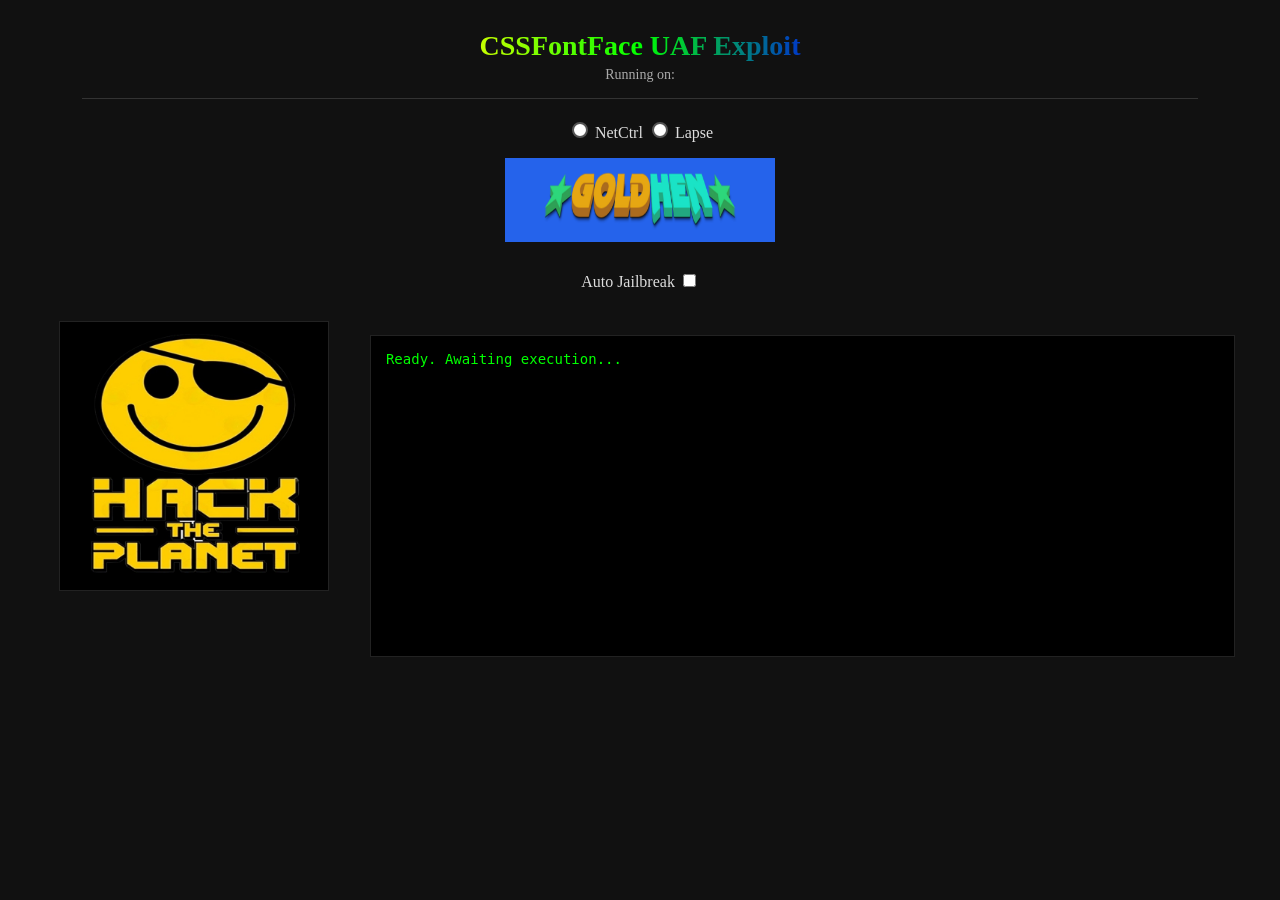
==== index.html @ 6f0951d1 "Initial commit" ====
<!DOCTYPE html>
<html lang="en" manifest="cache.manifest">
<head>
  <meta charset="UTF-8">
  <meta name="viewport" content="width=device-width, initial-scale=1.0">
  <title>CSSFontFace Exploit</title>
  <link rel="stylesheet" href="includes/style.css">
</head>
<body>

  <h1 style="
  background: linear-gradient(
    to right,
    #ff0000,
    #ff7f00,
    #ffff00,
    #00ff00,
    #0000ff,
    #4b0082,
    #8b00ff
  );
  -webkit-background-clip: text;
  background-clip: text;
  color: transparent;
  font-weight: bold;
">
  CSSFontFace UAF Exploit
</h1>
  <h3 id="UA">Running on:</h3>

  <hr>

  <div class="btn-container">
    <form id="kernel-options">
      <input type="radio" name="kernel" id="netctrl-exploit" value="netctrl">
      <label for="netctrl-exploit">NetCtrl</label>
      <input type="radio" name="kernel" id="lapse-exploit" value="lapse">
      <label for="lapse-exploit">Lapse</label>
    </form>
    <button id="jeilbrek"><img src="includes/gh.png" style="width: 200px; height: 60px; vertical-align: middle;"></button>
    <div class="autoJb">
      <label for="autoJbInput" id="autoJbLabel">Auto Jailbreak</label>
      <input class="mt-2" id="autoJbInput" type="checkbox">
    </div>
  </div>

  <div class="main-layout">
    <div class="media-box">
      <img src="includes/cat.jpg" alt="A cat staring at you">
    </div>

    <pre id="console">Ready. Awaiting execution...
  </pre>


  </div>

  <script src="src/main.js"></script>
  <script src="includes/script.js"></script>
</body>

</html>
---- includes/style.css ----
body {
    background: #111111;
    color: #dddddd;
    margin: 0;
    padding: 20px;
    text-align: center;
}

h1 {
    color: #ffffff;
    font-size: 28px;
    margin: 10px 0 5px 0;
}

h3 {
    color: #aaaaaa;
    font-size: 14px;
    font-weight: normal;
    margin: 0 0 15px 0;
}

hr {
    border: 0;
    border-top: 1px solid #333333;
    margin: 15px auto;
    width: 90%;
}

.btn-container {
    margin: 20px 0 30px 0;
}

button {
    background: #2563eb;
    color: #ffffff;
    border: none;
    padding: 12px 35px;
    font-size: 18px;
    font-weight: bold;
    cursor: pointer;
}

button:disabled, button:hover:disabled {
    background: #0b2253;
    cursor: default;
}

button:hover {
    background: #1d4ed8;
}

.main-layout {
    width: 96%;
    margin: 0 auto;
}

.media-box {
    float: left;
    width: 25%;
    text-align: center;
}

.media-box img {
    width: 90%;
    height: auto;
    border: 1px solid #222222;
}

#console {
    float: right;
    width: 70%;
    background: #000000;
    color: #00ff00;
    font-size: 14px;
    padding: 15px;
    text-align: left;
    height: 290px;
    overflow-y: scroll;
    word-wrap: break-word;
    border: 1px solid #222222;
}

#kernel-options {
    margin-bottom: 1rem;
}

input[type="radio"] {
    -webkit-appearance: none;
    appearance: none;
    width: 1rem;
    height: 1rem;
    border: 2px solid #555;
    border-radius: 50%;
    background-color: #fff;
    cursor: pointer;
}

input[type="radio"]:checked {
    background-color: #00ff00;
}

.mt-2{
    margin-top: 2rem;
}
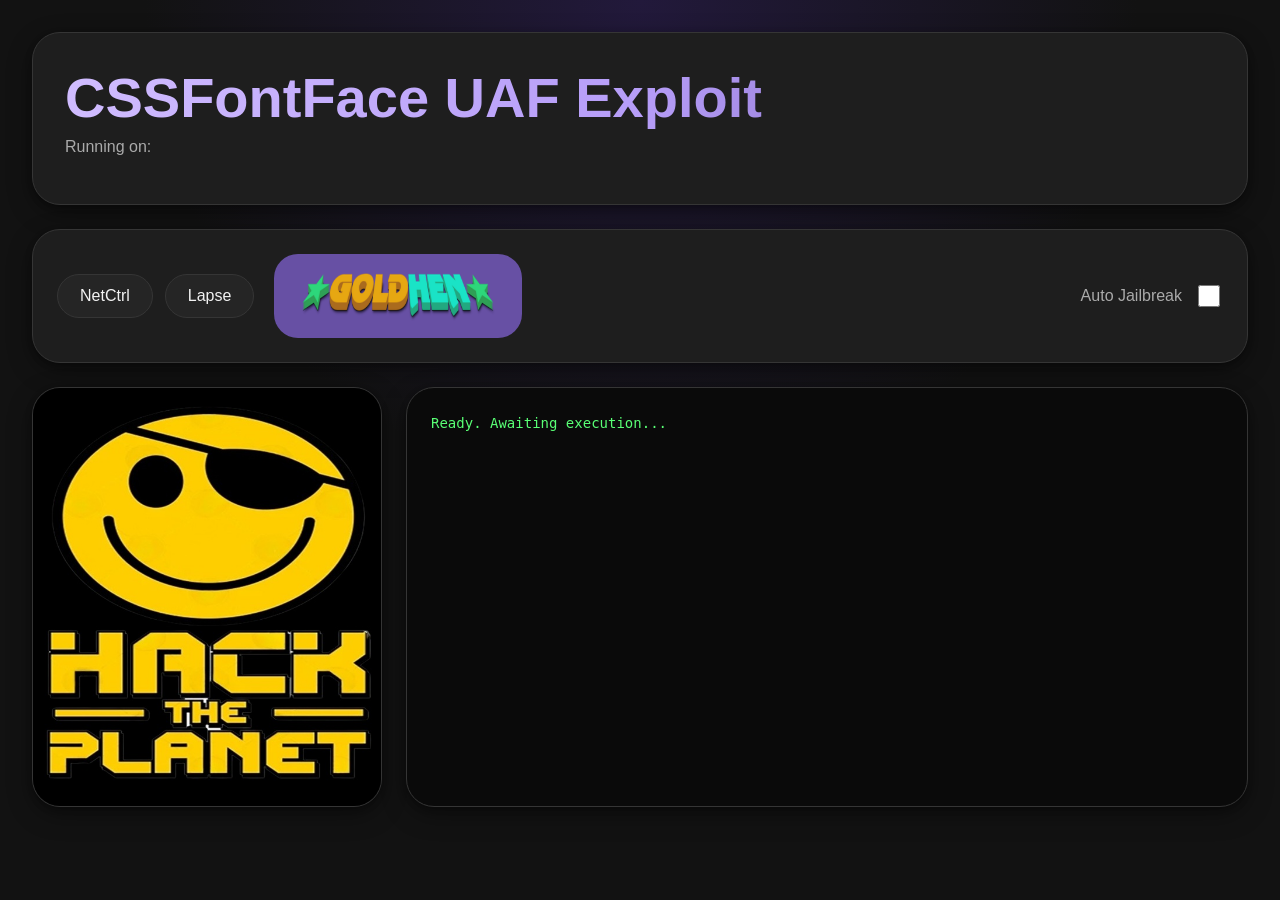
==== commit c78389e5: "style: redesign frontend layout" ====
--- a/index.html
+++ b/index.html
@@ -1,62 +1,64 @@
 <!DOCTYPE html>
 <html lang="en" manifest="cache.manifest">
 <head>
-  <meta charset="UTF-8">
-  <meta name="viewport" content="width=device-width, initial-scale=1.0">
-  <title>CSSFontFace Exploit</title>
-  <link rel="stylesheet" href="includes/style.css">
+    <meta charset="UTF-8">
+    <meta name="viewport" content="width=device-width, initial-scale=1.0">
+    <title>CSSFontFace Exploit</title>
+
+    <link rel="stylesheet" href="includes/style.css">
 </head>
 <body>
 
-  <h1 style="
-  background: linear-gradient(
-    to right,
-    #ff0000,
-    #ff7f00,
-    #ffff00,
-    #00ff00,
-    #0000ff,
-    #4b0082,
-    #8b00ff
-  );
-  -webkit-background-clip: text;
-  background-clip: text;
-  color: transparent;
-  font-weight: bold;
-">
-  CSSFontFace UAF Exploit
-</h1>
-  <h3 id="UA">Running on:</h3>
+    <div class="container">
 
-  <hr>
+        <header class="hero-card">
+            <h1>CSSFontFace UAF Exploit</h1>
+            <h3 id="UA">Running on:</h3>
+        </header>
 
-  <div class="btn-container">
-    <form id="kernel-options">
-      <input type="radio" name="kernel" id="netctrl-exploit" value="netctrl">
-      <label for="netctrl-exploit">NetCtrl</label>
-      <input type="radio" name="kernel" id="lapse-exploit" value="lapse">
-      <label for="lapse-exploit">Lapse</label>
-    </form>
-    <button id="jeilbrek"><img src="includes/gh.png" style="width: 200px; height: 60px; vertical-align: middle;"></button>
-    <div class="autoJb">
-      <label for="autoJbInput" id="autoJbLabel">Auto Jailbreak</label>
-      <input class="mt-2" id="autoJbInput" type="checkbox">
-    </div>
-  </div>
+        <div class="controls-card">
 
-  <div class="main-layout">
-    <div class="media-box">
-      <img src="includes/cat.jpg" alt="A cat staring at you">
+            <form id="kernel-options">
+                <input type="radio" name="kernel" id="netctrl-exploit" value="netctrl">
+                <label for="netctrl-exploit">NetCtrl</label>
+
+                <input type="radio" name="kernel" id="lapse-exploit" value="lapse">
+                <label for="lapse-exploit">Lapse</label>
+            </form>
+
+            <button id="jeilbrek">
+                <img src="includes/gh.png" alt="Run">
+            </button>
+
+            <div class="autoJb">
+                <label for="autoJbInput" id="autoJbLabel">
+                    Auto Jailbreak
+                </label>
+
+                <input
+                    class="mt-2"
+                    id="autoJbInput"
+                    type="checkbox">
+            </div>
+
+        </div>
+
+        <div class="main-layout">
+
+            <div class="media-box">
+                <img
+                    src="includes/cat.jpg"
+                    alt="A cat staring at you">
+            </div>
+
+            <pre id="console">Ready. Awaiting execution...</pre>
+
+        </div>
+
     </div>
 
-    <pre id="console">Ready. Awaiting execution...
-  </pre>
+    <script src="src/main.js"></script>
+    <script src="includes/script.js"></script>
 
-
-  </div>
-
-  <script src="src/main.js"></script>
-  <script src="includes/script.js"></script>
 </body>
-
-</html>
+</html>
--- a/includes/style.css
+++ b/includes/style.css
@@ -1,104 +1,260 @@
+:root {
+    --primary: #6750a4;
+    --primary-hover: #7d66bf;
+
+    --surface: #121212;
+    --surface-container: #1e1e1e;
+    --surface-container-high: #252525;
+
+    --border: #353535;
+
+    --text: #f2f2f2;
+    --text-secondary: #aaaaaa;
+
+    --console-green: #59ff75;
+
+    --radius-lg: 28px;
+    --radius-md: 18px;
+
+    --shadow:
+        0 2px 6px rgba(0,0,0,.3),
+        0 8px 24px rgba(0,0,0,.35);
+}
+
+* {
+    box-sizing: border-box;
+}
+
 body {
-    background: #111111;
-    color: #dddddd;
     margin: 0;
-    padding: 20px;
-    text-align: center;
+    padding: 32px;
+
+    min-height: 100vh;
+
+    color: var(--text);
+
+    font-family:
+        "Segoe UI",
+        Roboto,
+        sans-serif;
+
+    background:
+        radial-gradient(
+            circle at top,
+            #22193b,
+            #121212 45%
+        );
+}
+
+.container {
+    max-width: 1400px;
+    margin: 0 auto;
+}
+
+.hero-card,
+.controls-card,
+.media-box,
+#console {
+    border-radius: var(--radius-lg);
+    border: 1px solid var(--border);
+    box-shadow: var(--shadow);
+}
+
+.hero-card {
+    padding: 32px;
+    margin-bottom: 24px;
+
+    background: var(--surface-container);
 }
 
 h1 {
-    color: #ffffff;
-    font-size: 28px;
-    margin: 10px 0 5px 0;
+    margin: 0;
+
+    font-size: clamp(2rem, 5vw, 3.5rem);
+    font-weight: 700;
+
+    background:
+        linear-gradient(
+            90deg,
+            #d0bcff,
+            #b69df8,
+            #6750a4
+        );
+
+    -webkit-background-clip: text;
+    background-clip: text;
+    color: transparent;
 }
 
 h3 {
-    color: #aaaaaa;
+    margin-top: 8px;
+
+    font-weight: 400;
+    font-size: 1rem;
+
+    color: var(--text-secondary);
+}
+
+.controls-card {
+    display: flex;
+    align-items: center;
+    flex-wrap: wrap;
+    gap: 20px;
+
+    padding: 24px;
+    margin-bottom: 24px;
+
+    background: var(--surface-container);
+}
+
+#kernel-options {
+    display: flex;
+    gap: 12px;
+}
+
+#kernel-options input[type="radio"] {
+    display: none;
+}
+
+#kernel-options label {
+    display: inline-flex;
+    align-items: center;
+
+    cursor: pointer;
+
+    padding: 12px 22px;
+
+    border-radius: 999px;
+
+    background: var(--surface-container-high);
+    border: 1px solid var(--border);
+
+    transition: .2s ease;
+}
+
+#netctrl-exploit:checked + label,
+#lapse-exploit:checked + label {
+    background: var(--primary);
+    border-color: var(--primary);
+    color: white;
+}
+
+button {
+    border: none;
+    cursor: pointer;
+
+    display: flex;
+    align-items: center;
+    justify-content: center;
+
+    background: var(--primary);
+
+    border-radius: 24px;
+
+    padding: 12px 24px;
+
+    transition:
+        transform .15s ease,
+        background .15s ease;
+}
+
+button:hover {
+    background: var(--primary-hover);
+    transform: translateY(-2px);
+}
+
+button:disabled,
+button:hover:disabled {
+    background: #303030;
+    cursor: not-allowed;
+    transform: none;
+}
+
+button img {
+    width: 200px;
+    height: 60px;
+    object-fit: contain;
+}
+
+.autoJb {
+    display: flex;
+    align-items: center;
+    gap: 12px;
+
+    margin-left: auto;
+}
+
+#autoJbLabel {
+    color: var(--text-secondary);
+}
+
+#autoJbInput {
+    width: 22px;
+    height: 22px;
+
+    accent-color: var(--primary);
+}
+
+.main-layout {
+    display: grid;
+    grid-template-columns: 350px 1fr;
+    gap: 24px;
+}
+
+.media-box {
+    overflow: hidden;
+    background: var(--surface-container);
+}
+
+.media-box img {
+    width: 100%;
+    height: 100%;
+    display: block;
+    object-fit: cover;
+}
+
+#console {
+    margin: 0;
+
+    background: #0a0a0a;
+
+    color: var(--console-green);
+
+    min-height: 420px;
+
+    padding: 24px;
+
+    overflow-y: auto;
+
+    font-family:
+        "JetBrains Mono",
+        Consolas,
+        monospace;
+
     font-size: 14px;
-    font-weight: normal;
-    margin: 0 0 15px 0;
-}
-
-hr {
-    border: 0;
-    border-top: 1px solid #333333;
-    margin: 15px auto;
-    width: 90%;
-}
-
-.btn-container {
-    margin: 20px 0 30px 0;
-}
-
-button {
-    background: #2563eb;
-    color: #ffffff;
-    border: none;
-    padding: 12px 35px;
-    font-size: 18px;
-    font-weight: bold;
-    cursor: pointer;
-}
-
-button:disabled, button:hover:disabled {
-    background: #0b2253;
-    cursor: default;
-}
-
-button:hover {
-    background: #1d4ed8;
-}
-
-.main-layout {
-    width: 96%;
-    margin: 0 auto;
-}
-
-.media-box {
-    float: left;
-    width: 25%;
-    text-align: center;
-}
-
-.media-box img {
-    width: 90%;
-    height: auto;
-    border: 1px solid #222222;
-}
-
-#console {
-    float: right;
-    width: 70%;
-    background: #000000;
-    color: #00ff00;
-    font-size: 14px;
-    padding: 15px;
+    line-height: 1.6;
+
     text-align: left;
-    height: 290px;
-    overflow-y: scroll;
-    word-wrap: break-word;
-    border: 1px solid #222222;
-}
-
-#kernel-options {
-    margin-bottom: 1rem;
-}
-
-input[type="radio"] {
-    -webkit-appearance: none;
-    appearance: none;
-    width: 1rem;
-    height: 1rem;
-    border: 2px solid #555;
-    border-radius: 50%;
-    background-color: #fff;
-    cursor: pointer;
-}
-
-input[type="radio"]:checked {
-    background-color: #00ff00;
-}
-
-.mt-2{
-    margin-top: 2rem;
+
+    white-space: pre-wrap;
+    word-break: break-word;
+}
+
+@media (max-width: 900px) {
+    body {
+        padding: 16px;
+    }
+
+    .main-layout {
+        grid-template-columns: 1fr;
+    }
+
+    .controls-card {
+        flex-direction: column;
+        align-items: stretch;
+    }
+
+    .autoJb {
+        margin-left: 0;
+    }
 }
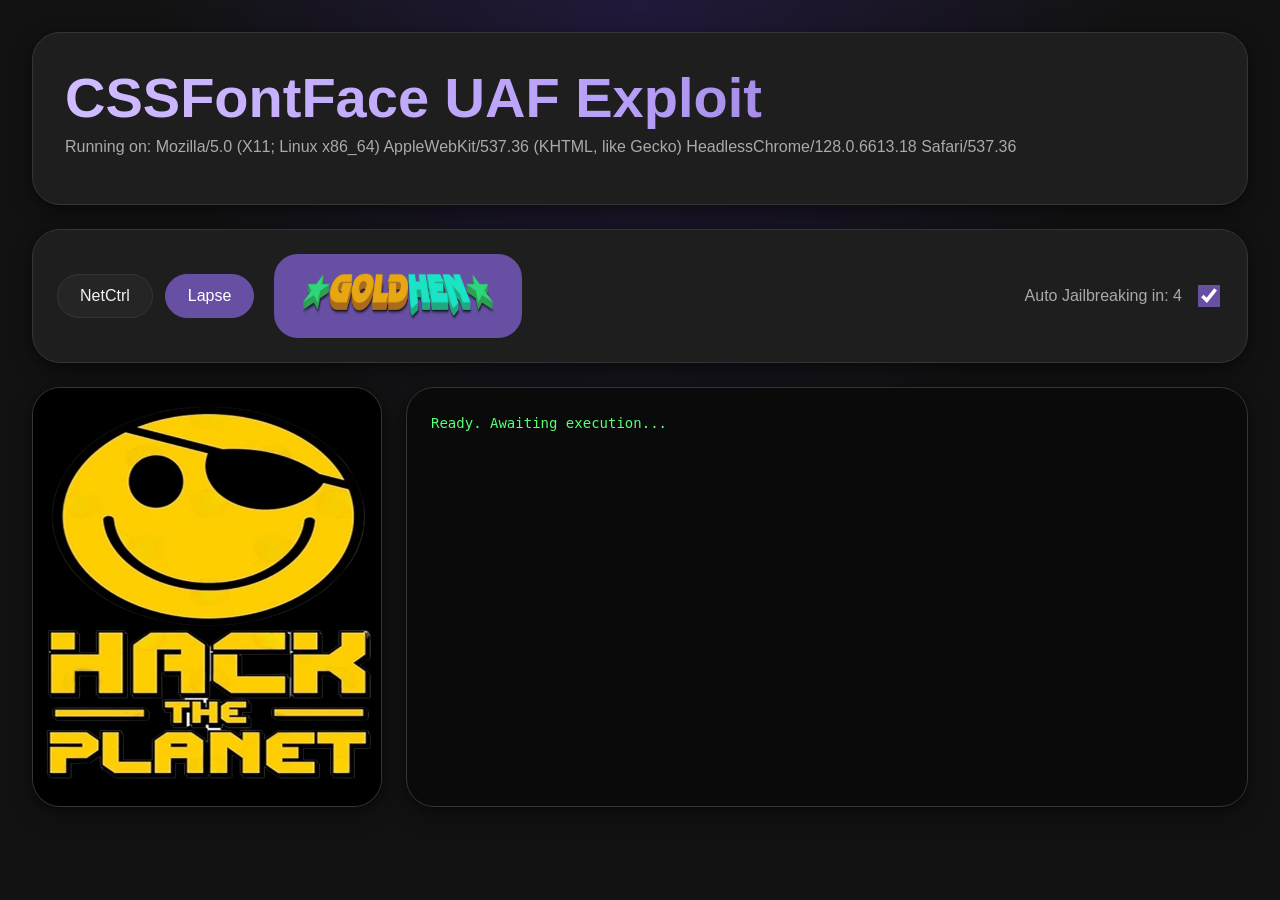
==== commit 406e94fe: "fix: AI slop and grammar" ====
--- a/index.html
+++ b/index.html
@@ -1,64 +1,47 @@
 <!DOCTYPE html>
 <html lang="en" manifest="cache.manifest">
-<head>
-    <meta charset="UTF-8">
-    <meta name="viewport" content="width=device-width, initial-scale=1.0">
+  <head>
+    <meta charset="UTF-8" />
+    <meta name="viewport" content="width=device-width, initial-scale=1.0" />
     <title>CSSFontFace Exploit</title>
+    <link rel="stylesheet" href="includes/style.css" />
+  </head>
+  <body>
+    <div class="container">
+      <header class="hero-card">
+        <h1>CSSFontFace UAF Exploit</h1>
+        <h3 id="UA">Running on:</h3>
+      </header>
 
-    <link rel="stylesheet" href="includes/style.css">
-</head>
-<body>
+      <div class="controls-card">
+        <form id="kernel-options">
+          <input type="radio" name="kernel" id="netctrl-exploit" value="netctrl" />
+          <label for="netctrl-exploit">NetCtrl</label>
 
-    <div class="container">
+          <input type="radio" name="kernel" id="lapse-exploit" value="lapse" />
+          <label for="lapse-exploit">Lapse</label>
+        </form>
 
-        <header class="hero-card">
-            <h1>CSSFontFace UAF Exploit</h1>
-            <h3 id="UA">Running on:</h3>
-        </header>
+        <button id="jailbreak" type="button">
+          <img src="includes/gh.png" alt="Run" />
+        </button>
 
-        <div class="controls-card">
+        <div class="autoJb">
+          <label for="autoJbInput" id="autoJbLabel">Auto Jailbreak</label>
+          <input class="mt-2" id="autoJbInput" type="checkbox" />
+        </div>
+      </div>
 
-            <form id="kernel-options">
-                <input type="radio" name="kernel" id="netctrl-exploit" value="netctrl">
-                <label for="netctrl-exploit">NetCtrl</label>
-
-                <input type="radio" name="kernel" id="lapse-exploit" value="lapse">
-                <label for="lapse-exploit">Lapse</label>
-            </form>
-
-            <button id="jeilbrek">
-                <img src="includes/gh.png" alt="Run">
-            </button>
-
-            <div class="autoJb">
-                <label for="autoJbInput" id="autoJbLabel">
-                    Auto Jailbreak
-                </label>
-
-                <input
-                    class="mt-2"
-                    id="autoJbInput"
-                    type="checkbox">
-            </div>
-
+      <div class="main-layout">
+        <div class="media-box">
+          <img src="includes/cat.jpg" alt="A cat staring at you" />
         </div>
 
-        <div class="main-layout">
-
-            <div class="media-box">
-                <img
-                    src="includes/cat.jpg"
-                    alt="A cat staring at you">
-            </div>
-
-            <pre id="console">Ready. Awaiting execution...</pre>
-
-        </div>
-
+        <pre id="console">Ready. Awaiting execution...</pre>
+      </div>
     </div>
 
     <script src="src/main.js"></script>
     <script src="includes/script.js"></script>
-
-</body>
-</html>+  </body>
+</html>
--- a/includes/style.css
+++ b/includes/style.css
@@ -33,10 +33,7 @@
 
     color: var(--text);
 
-    font-family:
-        "Segoe UI",
-        Roboto,
-        sans-serif;
+    font-family: sans-serif;
 
     background:
         radial-gradient(
@@ -197,8 +194,14 @@
 
 .main-layout {
     display: grid;
-    grid-template-columns: 350px 1fr;
+    grid-template-columns: minmax(0, 350px) minmax(0, 1fr);
     gap: 24px;
+    align-items: stretch;
+}
+
+.media-box,
+#console {
+    min-width: 0;
 }
 
 .media-box {
@@ -220,16 +223,15 @@
 
     color: var(--console-green);
 
-    min-height: 420px;
+    height: 420px;
+    max-width: 100%;
 
     padding: 24px;
 
     overflow-y: auto;
-
-    font-family:
-        "JetBrains Mono",
-        Consolas,
-        monospace;
+    overflow-x: hidden;
+
+    font-family: monospace;
 
     font-size: 14px;
     line-height: 1.6;
@@ -237,6 +239,7 @@
     text-align: left;
 
     white-space: pre-wrap;
+    overflow-wrap: anywhere;
     word-break: break-word;
 }
 
@@ -257,4 +260,11 @@
     .autoJb {
         margin-left: 0;
     }
-}+}
+
+@media (max-width: 520px) {
+    #console {
+        padding: 16px;
+        font-size: 12px;
+    }
+}
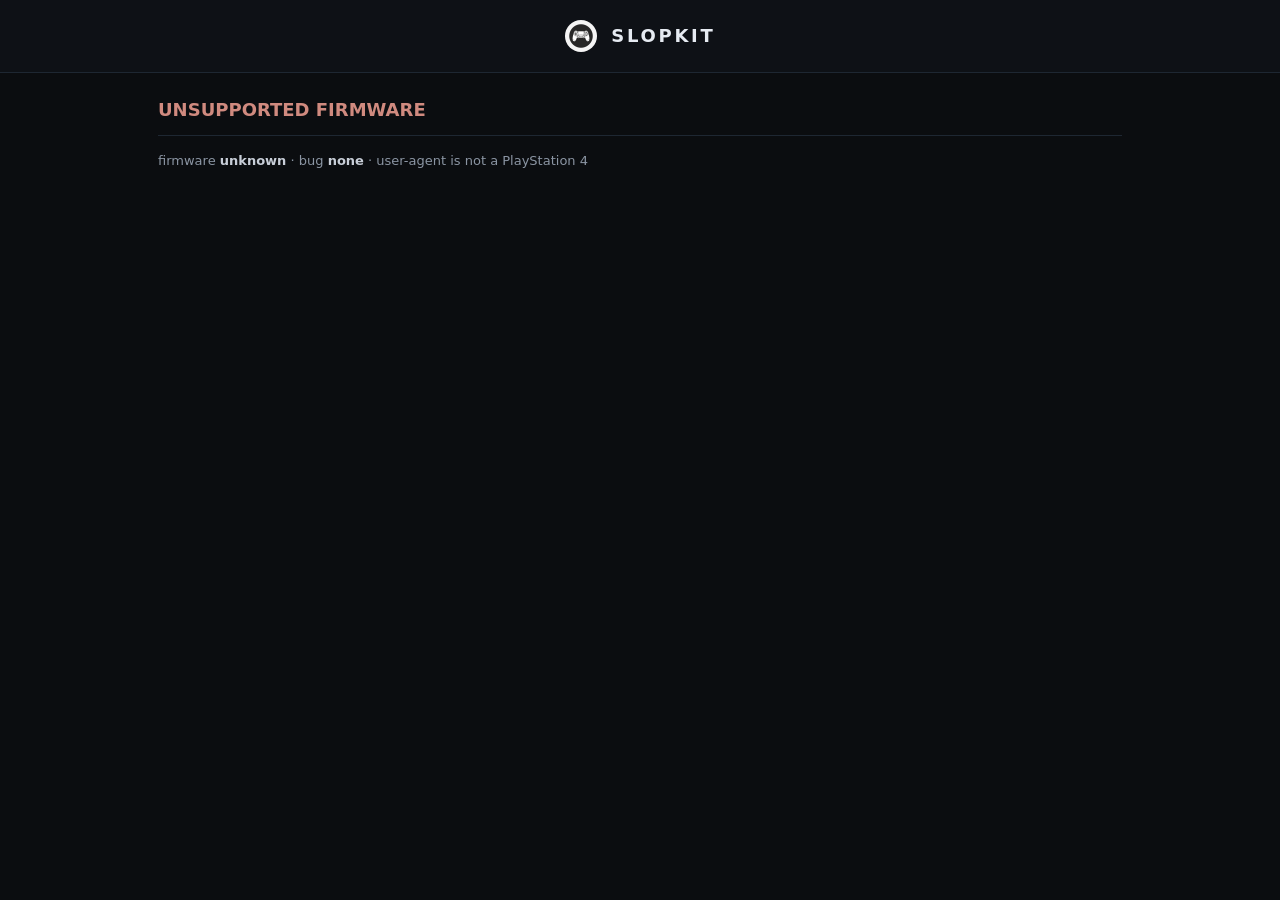
==== commit d24c1438: "feat: sloppy" ====
--- a/index.html
+++ b/index.html
@@ -1,47 +1,21 @@
 <!DOCTYPE html>
-<html lang="en" manifest="cache.manifest">
-  <head>
-    <meta charset="UTF-8" />
-    <meta name="viewport" content="width=device-width, initial-scale=1.0" />
-    <title>CSSFontFace Exploit</title>
-    <link rel="stylesheet" href="includes/style.css" />
-  </head>
-  <body>
-    <div class="container">
-      <header class="hero-card">
-        <h1>CSSFontFace UAF Exploit</h1>
-        <h3 id="UA">Running on:</h3>
-      </header>
-
-      <div class="controls-card">
-        <form id="kernel-options">
-          <input type="radio" name="kernel" id="netctrl-exploit" value="netctrl" />
-          <label for="netctrl-exploit">NetCtrl</label>
-
-          <input type="radio" name="kernel" id="lapse-exploit" value="lapse" />
-          <label for="lapse-exploit">Lapse</label>
-        </form>
-
-        <button id="jailbreak" type="button">
-          <img src="includes/gh.png" alt="Run" />
-        </button>
-
-        <div class="autoJb">
-          <label for="autoJbInput" id="autoJbLabel">Auto Jailbreak</label>
-          <input class="mt-2" id="autoJbInput" type="checkbox" />
-        </div>
-      </div>
-
-      <div class="main-layout">
-        <div class="media-box">
-          <img src="includes/cat.jpg" alt="A cat staring at you" />
-        </div>
-
-        <pre id="console">Ready. Awaiting execution...</pre>
-      </div>
-    </div>
-
-    <script src="src/main.js"></script>
-    <script src="includes/script.js"></script>
-  </body>
-</html>
+<html lang="en" manifest="cache.appcache">
+	<head>
+		<meta charset="utf-8">
+			<meta name="viewport" content="width=device-width,initial-scale=1">
+				<title>Slopkit</title>
+				<link rel="stylesheet" href="styles.css">
+</head>
+	<body>
+		<div id="brand">
+			<img src="assets/logo.jpg" alt="" width="32" height="32">
+				<b>SLOPKIT</b>
+		</div>
+		<div id="wrap">
+			<div id="state">detecting firmware...</div>
+			<div id="det"></div>
+			<div id="cache"></div>
+		</div>
+		<script src="js/index.js"></script>
+	</body>
+</html>
--- a/styles.css
+++ b/styles.css
@@ -0,0 +1,148 @@
+* {
+  box-sizing: border-box;
+}
+
+html, body {
+  margin: 0;
+  padding: 0;
+  background: #0b0d10;
+  color: #c8ced8;
+  font: 15px/1.45 "Segoe UI", system-ui, -apple-system, sans-serif;
+  height: 100%;
+}
+
+body {
+  display: flex;
+  flex-direction: column;
+}
+
+#brand {
+  text-align: center;
+  padding: 20px 16px;
+  background: #0e1116;
+  border-bottom: 1px solid #1e2732;
+  flex-shrink: 0;
+}
+
+#brand img {
+  width: 32px;
+  height: 32px;
+  margin-right: 10px;
+  border-radius: 50%;
+  vertical-align: middle;
+  display: inline-block;
+}
+
+#brand b {
+  font-size: 18px;
+  font-weight: 700;
+  letter-spacing: 0.15em;
+  color: #e6ebf2;
+  vertical-align: middle;
+}
+
+#wrap {
+  display: flex;
+  flex-direction: column;
+  flex: 1;
+  padding: 24px 18px;
+  max-width: 1000px;
+  width: 100%;
+  margin: 0 auto;
+}
+
+#state {
+  font-size: 18px;
+  font-weight: 600;
+  margin: 0 0 16px;
+  padding-bottom: 12px;
+  border-bottom: 1px solid #1e2732;
+}
+
+#out {
+  white-space: pre-wrap;
+  font: 12px/1.5 "Courier New", Consolas, monospace;
+  background: #11151b;
+  border: 1px solid #1e2732;
+  border-radius: 6px;
+  padding: 14px 16px;
+  flex: 1;
+  overflow-y: auto;
+  resize: vertical;
+}
+
+/* Color classes */
+.ok { color: #7fd0a0; }
+.bad { color: #d08a7f; }
+.warn { color: #d8c07f; }
+
+/* Scrollbar styling */
+#out::-webkit-scrollbar {
+  width: 10px;
+}
+
+#out::-webkit-scrollbar-track {
+  background: #0b0d10;
+}
+
+#out::-webkit-scrollbar-thumb {
+  background: #1e2732;
+  border-radius: 5px;
+}
+
+#out::-webkit-scrollbar-thumb:hover {
+  background: #2a3038;
+}
+
+/* Index-specific styles */
+#det {
+  font-size: 13px;
+  color: #8b95a3;
+  margin: 0 0 4px;
+}
+
+#det b {
+  color: #c8ced8;
+  font-weight: 600;
+}
+
+#cache {
+  font-size: 12px;
+  color: #5c6672;
+  margin: 0 0 10px;
+  min-height: 14px;
+}
+
+#cache.cacheok {
+  color: #7fd0a0;
+}
+
+/* Responsive design */
+@media (max-width: 768px) {
+  #brand {
+	padding: 16px 12px;
+  }
+
+  #brand img {
+	width: 28px;
+	height: 28px;
+	margin-right: 8px;
+  }
+
+  #brand b {
+	font-size: 16px;
+  }
+
+  #wrap {
+	padding: 16px 12px;
+  }
+
+  #state {
+	font-size: 16px;
+  }
+
+  #out {
+	font-size: 11px;
+	padding: 12px 14px;
+  }
+}
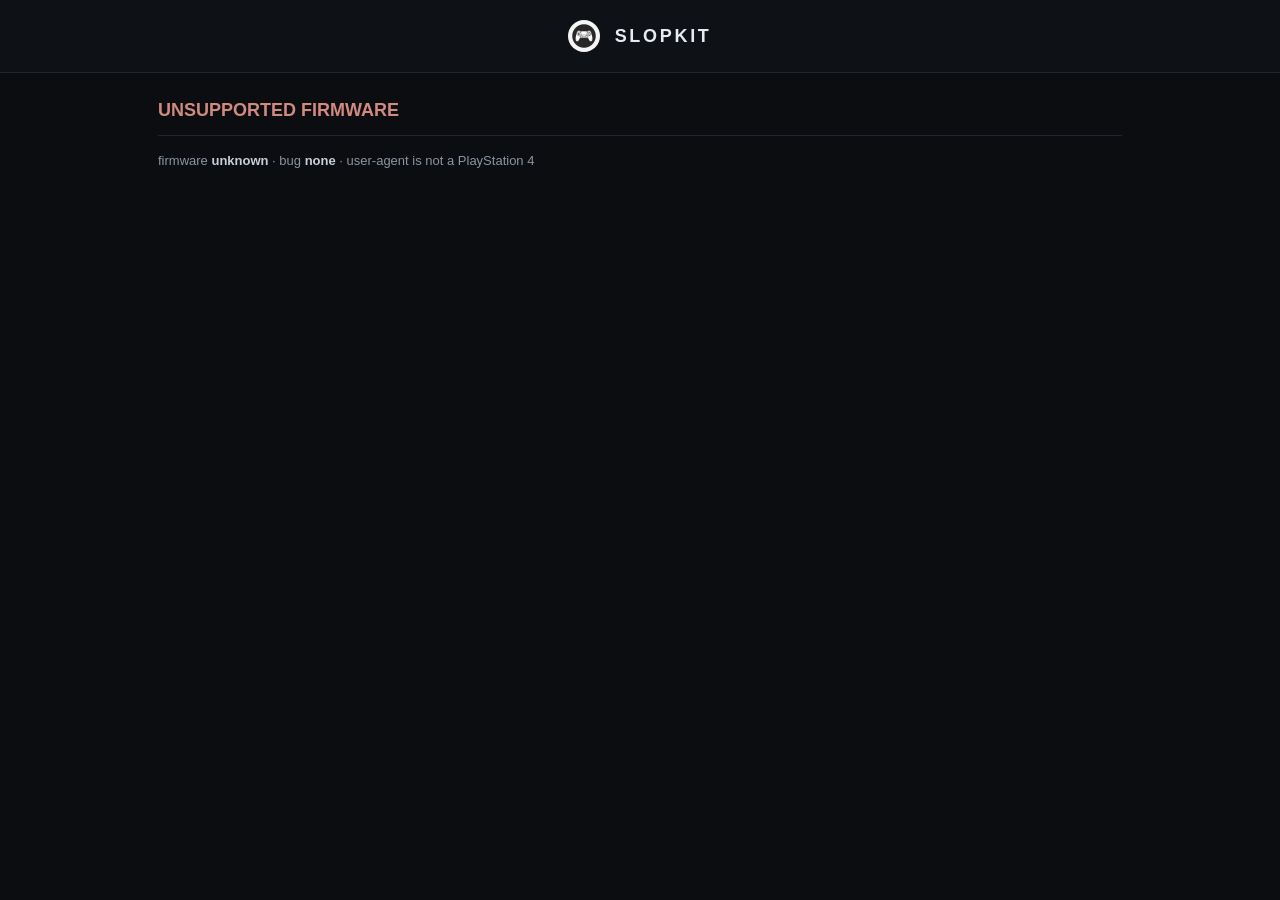
==== commit 11d68d94: "style: fix spacing, remove cache" ====
--- a/index.html
+++ b/index.html
@@ -1,20 +1,19 @@
 <!DOCTYPE html>
-<html lang="en" manifest="cache.appcache">
+<html>
 	<head>
 		<meta charset="utf-8">
-			<meta name="viewport" content="width=device-width,initial-scale=1">
-				<title>Slopkit</title>
-				<link rel="stylesheet" href="styles.css">
-</head>
+		<meta name="viewport" content="width=device-width,initial-scale=1">
+		<title>Slopkit</title>
+		<link rel="stylesheet" href="styles.css">
+	</head>
 	<body>
 		<div id="brand">
 			<img src="assets/logo.jpg" alt="" width="32" height="32">
-				<b>SLOPKIT</b>
+			<b>SLOPKIT</b>
 		</div>
 		<div id="wrap">
 			<div id="state">detecting firmware...</div>
 			<div id="det"></div>
-			<div id="cache"></div>
 		</div>
 		<script src="js/index.js"></script>
 	</body>
--- a/styles.css
+++ b/styles.css
@@ -7,7 +7,7 @@
   padding: 0;
   background: #0b0d10;
   color: #c8ced8;
-  font: 15px/1.45 "Segoe UI", system-ui, -apple-system, sans-serif;
+  font: 15px/1.45 sans-serif;
   height: 100%;
 }
 
@@ -61,7 +61,7 @@
 
 #out {
   white-space: pre-wrap;
-  font: 12px/1.5 "Courier New", Consolas, monospace;
+  font: 12px/1.5 monospace;
   background: #11151b;
   border: 1px solid #1e2732;
   border-radius: 6px;
